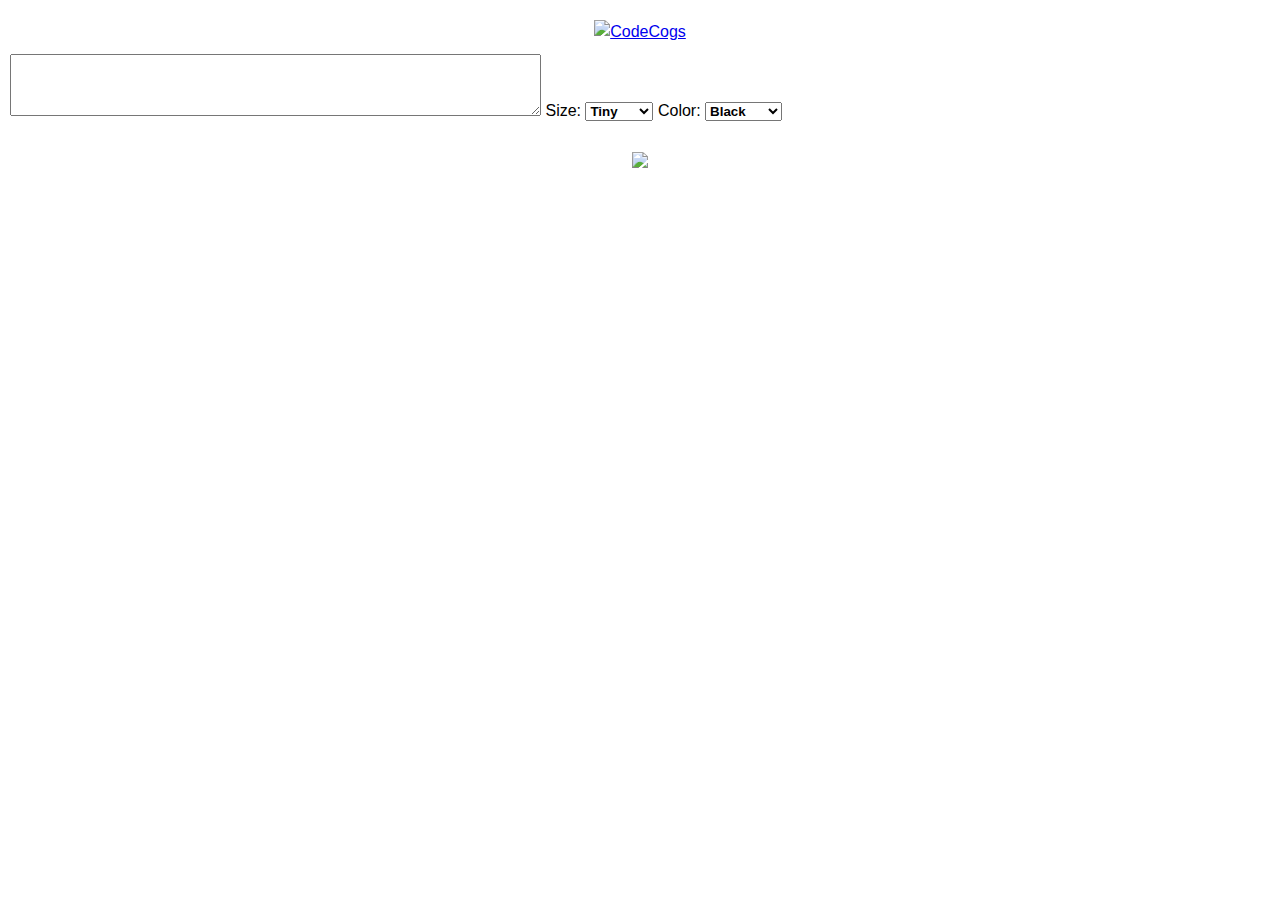
==== latex-equation-generator/index.html @ 1b976d03 "Upload extension" ====
<!DOCTYPE html>
<html lang="en">
  <head>
    <title>Latex Generator</title>

    <!-- ! Style -->
    <link type="text/css" rel="stylesheet" href="style.css" />
    <link
      rel="stylesheet"
      href="https://cdnjs.cloudflare.com/ajax/libs/font-awesome/4.7.0/css/font-awesome.min.css"
    />
  </head>
  <body>
    <div class="wrapper">
      <div class="codecogs-brand">
        <a href="https://www.codecogs.com" target="_blank">
          <img
            src="https://www.codecogs.com/images/poweredbycodecogs.png"
            border="0"
            title="CodeCogs"
            alt="CodeCogs"
          />
        </a>
      </div>

      <div class="input">
        <!-- * Input text -->
        <textarea id="latexInput" rows="4" cols="64"></textarea>
        <!-- * Size options -->
        <label for="latexSize">Size: </label>
        <select name="latexSize" id="latexSize"></select>
        <!-- * Color options -->
        <label for="latexColor">Color: </label>
        <select name="latexColor" id="latexColor"></select>
      </div>

      <div class="output">
        <img
          id="latexOutput"
          src="http://codecogs.unisa.ac.za/gif.latex?"
          align="middle"
        />
      </div>

      <script type="text/javascript" src="script.js"></script>
    </div>
  </body>
</html>
---- latex-equation-generator/style.css ----
/* ! Reset all elements */
* {
  margin: 0;
  padding: 0;
}

/* ! HTML elements */
body {
  font-family: -apple-system, BlinkMacSystemFont, "Segoe UI", Roboto, Oxygen,
    Ubuntu, Cantarell, "Open Sans", "Helvetica Neue", sans-serif;
  font-weight: normal;
  line-height: 1.5em;
}

.wrapper {
  padding: 10px;
}

.codecogs-brand {
  text-align: center;
  display: block;
  margin: 10px;
}

.codecogs-brand img {
  width: 20%;
  height: auto;
}

.input select,
.input select option {
  font-weight: 600;
}

.output {
  text-align: center;
  display: block;
  padding-top: 20px;
  padding-bottom: 20px;
}
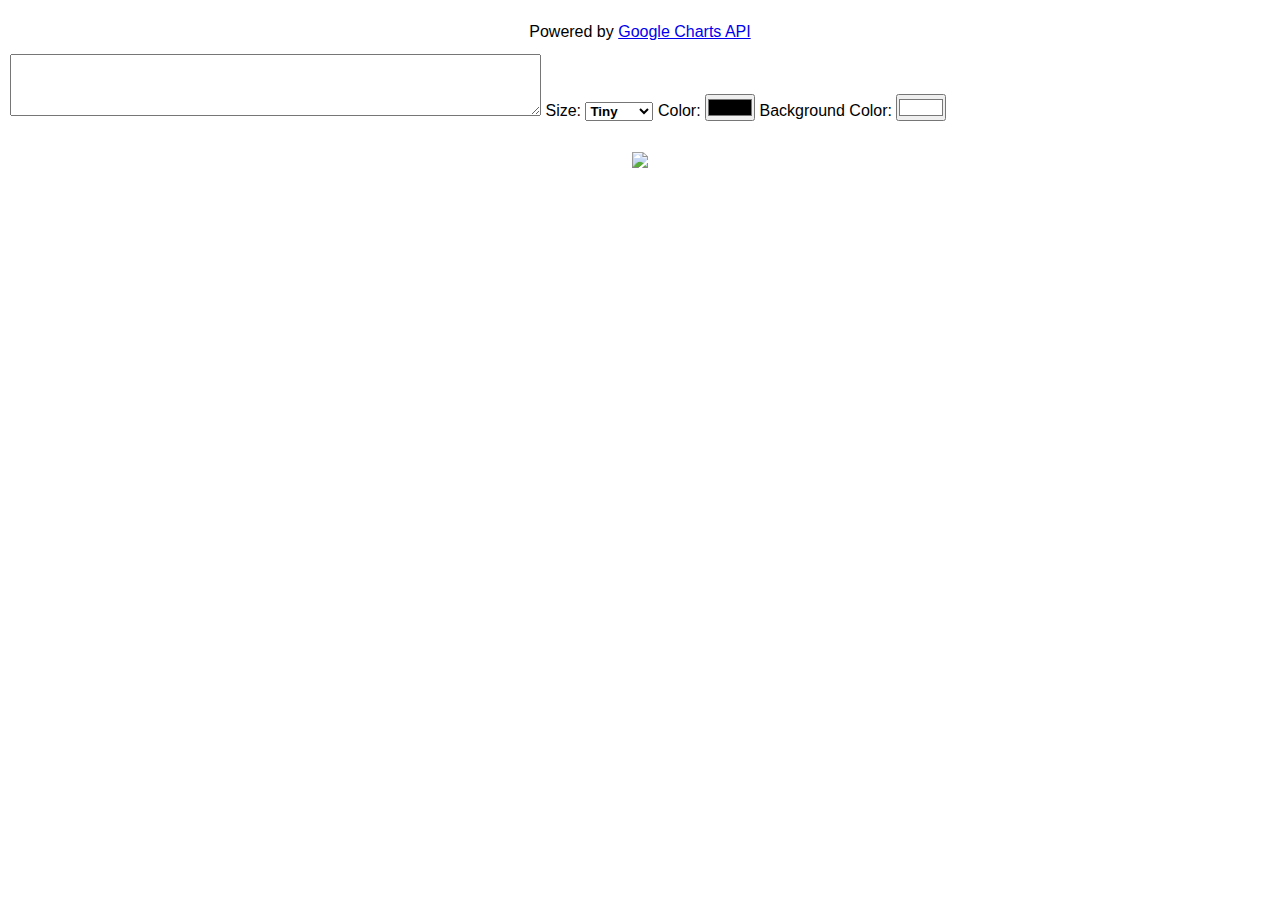
==== commit e6cccf6f: "Update extension" ====
--- a/latex-equation-generator/index.html
+++ b/latex-equation-generator/index.html
@@ -12,14 +12,13 @@
   </head>
   <body>
     <div class="wrapper">
-      <div class="codecogs-brand">
-        <a href="https://www.codecogs.com" target="_blank">
-          <img
-            src="https://www.codecogs.com/images/poweredbycodecogs.png"
-            border="0"
-            title="CodeCogs"
-            alt="CodeCogs"
-          />
+      <div class="api-brand">
+        Powered by
+        <a
+          href="https://developers.google.com/chart/infographics/docs/formulas?hl=en"
+          target="_blank"
+        >
+          Google Charts API
         </a>
       </div>
 
@@ -31,13 +30,16 @@
         <select name="latexSize" id="latexSize"></select>
         <!-- * Color options -->
         <label for="latexColor">Color: </label>
-        <select name="latexColor" id="latexColor"></select>
+        <input type="color" name="latexColor" id="latexColor" value="#000000" />
+        <!-- * Color options -->
+        <label for="latexBG">Background Color: </label>
+        <input type="color" name="latexBG" id="latexBG" value="#FFFFFF" />
       </div>
 
       <div class="output">
         <img
           id="latexOutput"
-          src="http://codecogs.unisa.ac.za/gif.latex?"
+          src="https://chart.googleapis.com/chart?"
           align="middle"
         />
       </div>
--- a/latex-equation-generator/style.css
+++ b/latex-equation-generator/style.css
@@ -16,15 +16,10 @@
   padding: 10px;
 }
 
-.codecogs-brand {
+.api-brand {
   text-align: center;
   display: block;
   margin: 10px;
-}
-
-.codecogs-brand img {
-  width: 20%;
-  height: auto;
 }
 
 .input select,
